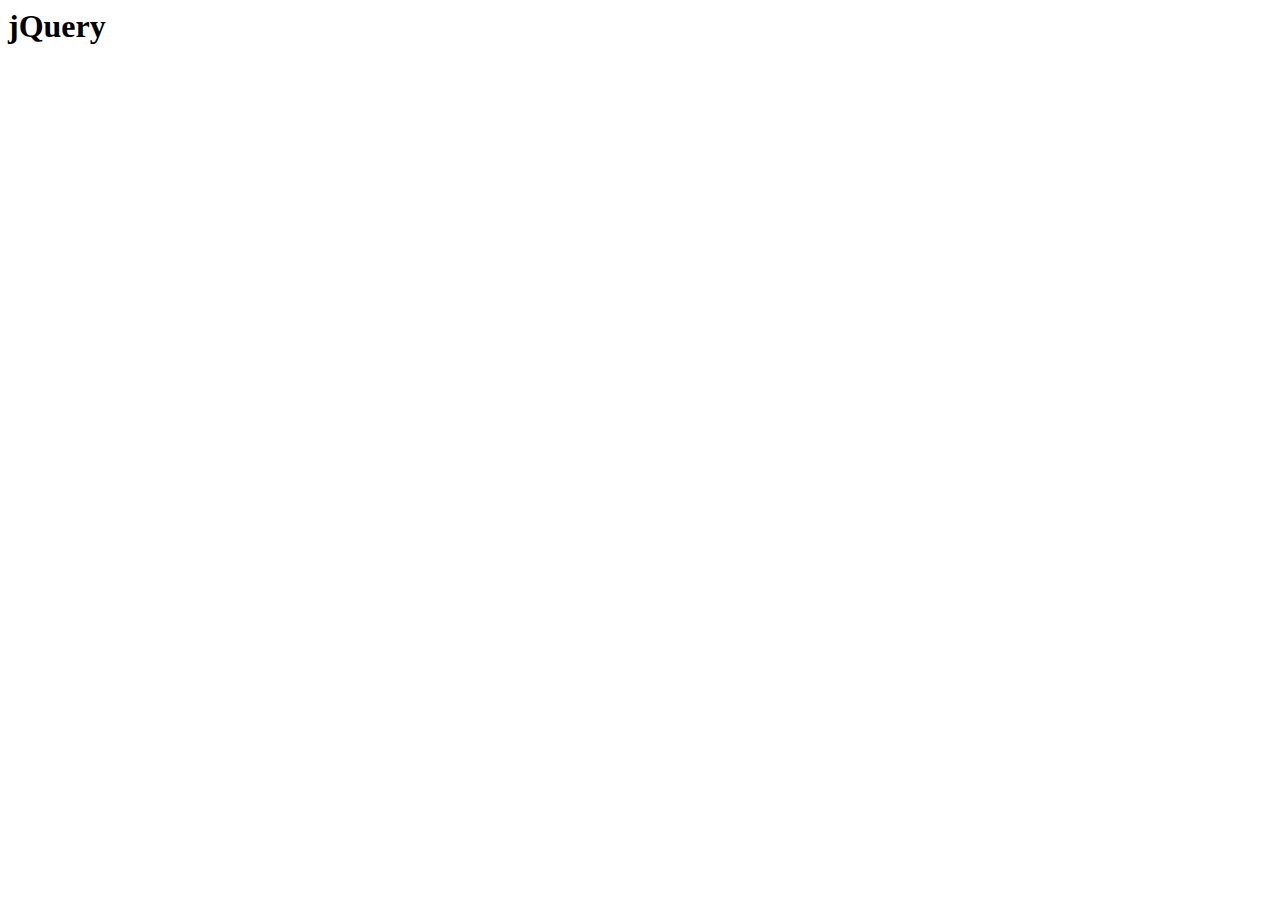
==== index.html @ 1aa4e042 "Add jQuery example" ====
<!DOCTYPE html>
<html>
  <head>
    <meta charset="utf-8">
    <title> jQuery </title>

    <link rel="stylesheet" href="./css/style.css">
  </head>
  <body>
    <h1> jQuery </h1>


    <script
      src="https://code.jquery.com/jquery-3.2.1.min.js"
      integrity="sha256-hwg4gsxgFZhOsEEamdOYGBf13FyQuiTwlAQgxVSNgt4="
      crossorigin="anonymous"></script>

    <!-- your script tag needs to go last -->
    <script src="./js/app.js"></script>
  </body>
</html>
---- css/style.css ----
h1 {
  margin: 0;
  transition: 1s;
}
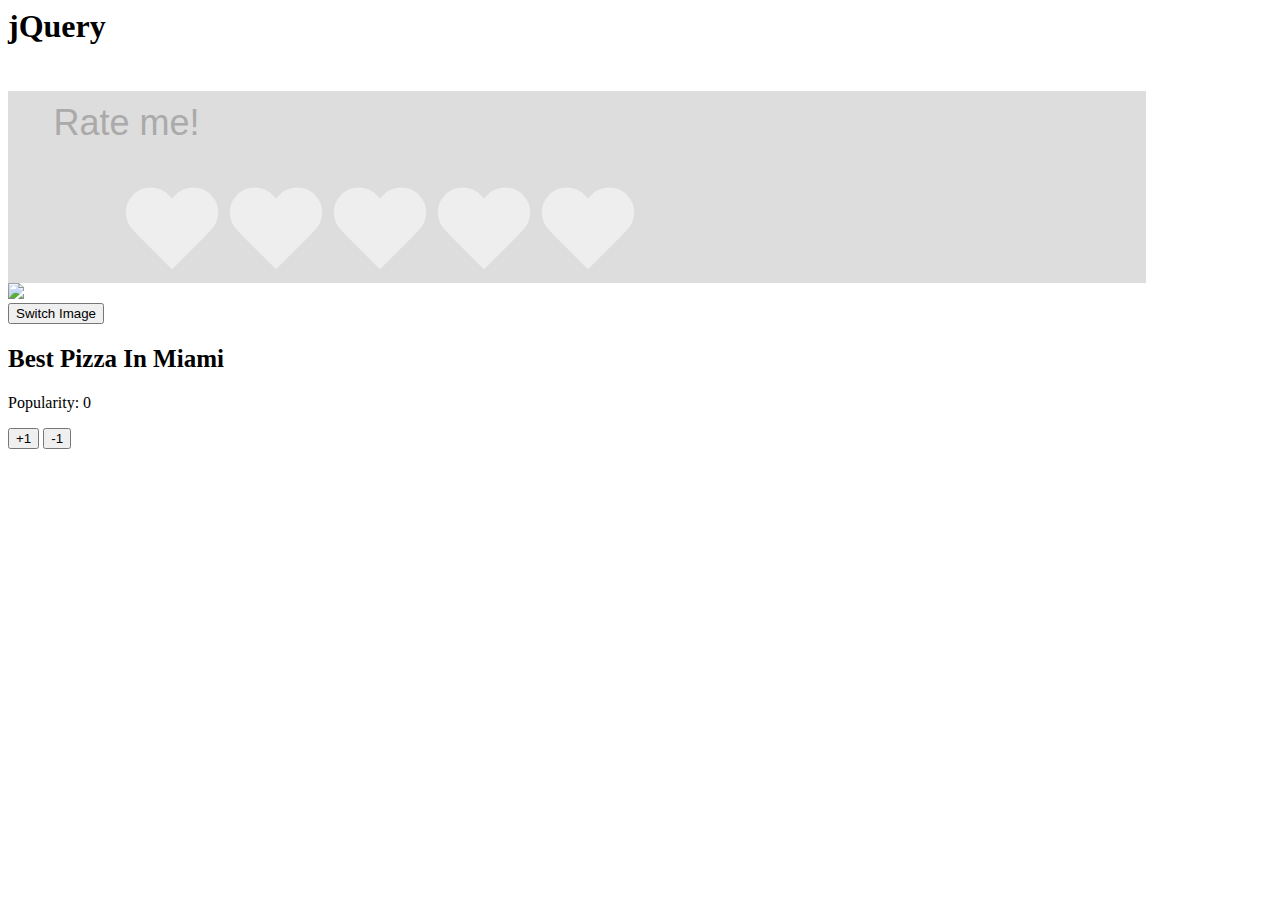
==== commit 34e88ada: "Add more jQuery DOM examples" ====
--- a/index.html
+++ b/index.html
@@ -10,6 +10,36 @@
     <h1> jQuery </h1>
 
 
+    <div class="rating">
+      <p>Rate me!</p>
+      <div class="hearts">
+        <div class="heart"></div>
+        <div class="heart"></div>
+        <div class="heart"></div>
+        <div class="heart"></div>
+        <div class="heart"></div>
+      </div>
+    </div>
+
+
+    <img class="changable-image" src="https://media.giphy.com/media/u937i2pOeqxLa/giphy.gif">
+    <br>
+    <button class="switch-button">
+      Switch Image
+    </button>
+
+
+    <section class="post">
+      <h2> Best Pizza In Miami </h2>
+      <p>
+        Popularity:
+        <span> 0 </span>
+      </p>
+      <button class="upvote"> +1 </button>
+      <button class="downvote"> -1 </button>
+    </section>
+
+
     <script
       src="https://code.jquery.com/jquery-3.2.1.min.js"
       integrity="sha256-hwg4gsxgFZhOsEEamdOYGBf13FyQuiTwlAQgxVSNgt4="
--- a/css/style.css
+++ b/css/style.css
@@ -2,3 +2,102 @@
   margin: 0;
   transition: 1s;
 }
+
+
+.changable-image {
+  height: 500px;
+}
+
+.post h2 {
+  font-size: 25px;
+}
+
+.poop h2 {
+  color: #DE7D48;
+  font-size: 20px;
+}
+
+.poop h2::before {
+  content: '💩';
+}
+
+.warm h2,
+.warm span {
+  color: #E3A72F;
+  font-size: 35px;
+}
+
+.hot h2,
+.hot span {
+  color: crimson;
+  font-size: 45px;
+  font-style: italic;
+}
+
+.hot h2::after {
+  content: '🔥';
+}
+
+
+.hearts {
+  margin-left: 10%;
+}
+
+.heart {
+    position: relative;
+    width: 100px;
+    height: 90px;
+    display: inline-block;
+}
+.heart:before,
+.heart:after {
+    position: absolute;
+    content: "";
+    left: 50px;
+    top: 0;
+    width: 50px;
+    height: 80px;
+    background: #eee;
+    -moz-border-radius: 50px 50px 0 0;
+    border-radius: 50px 50px 0 0;
+    -webkit-transform: rotate(-45deg);
+       -moz-transform: rotate(-45deg);
+        -ms-transform: rotate(-45deg);
+         -o-transform: rotate(-45deg);
+            transform: rotate(-45deg);
+    -webkit-transform-origin: 0 100%;
+       -moz-transform-origin: 0 100%;
+        -ms-transform-origin: 0 100%;
+         -o-transform-origin: 0 100%;
+            transform-origin: 0 100%;
+}
+.heart:after {
+    left: 0;
+    -webkit-transform: rotate(45deg);
+       -moz-transform: rotate(45deg);
+        -ms-transform: rotate(45deg);
+         -o-transform: rotate(45deg);
+            transform: rotate(45deg);
+    -webkit-transform-origin: 100% 100%;
+       -moz-transform-origin: 100% 100%;
+        -ms-transform-origin: 100% 100%;
+         -o-transform-origin: 100% 100%;
+            transform-origin :100% 100%;
+}
+
+.rating {
+  width: 90%;
+  background-color: #ddd;
+}
+
+.on:before, .on:after {
+    background: red;
+}
+
+.rating p {
+  font-family: Arial;
+  font-size: 36px;
+  color: #aaa;
+  margin: 4%;
+  padding-top: 1%;
+}
